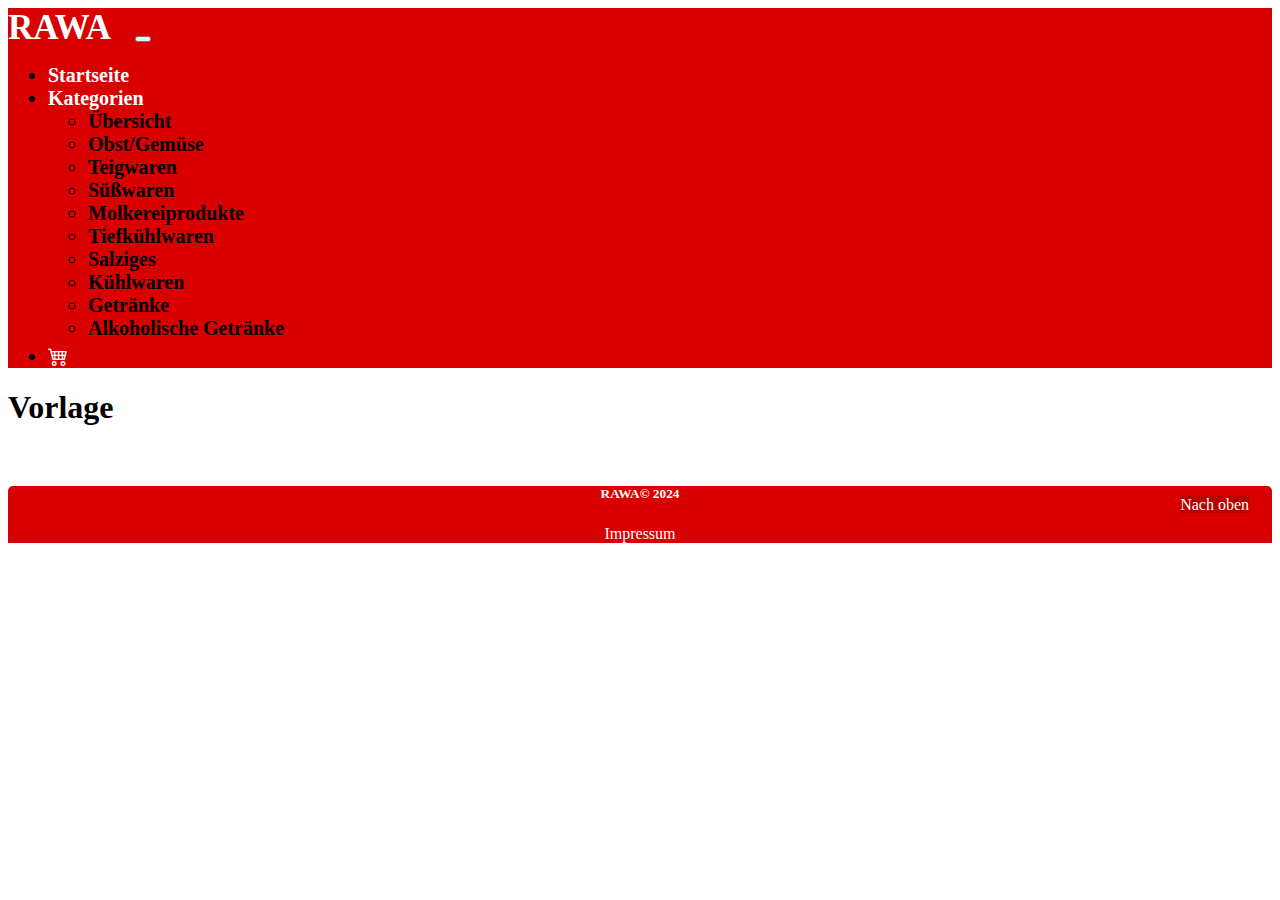
==== index.html @ 3cf3ac09 "u" ====
<html>

    <head>
        <title>Startseite</title>
        <link href="https://cdn.jsdelivr.net/npm/bootstrap@5.3.2/dist/css/bootstrap.min.css" rel="stylesheet" integrity="sha384-T3c6CoIi6uLrA9TneNEoa7RxnatzjcDSCmG1MXxSR1GAsXEV/Dwwykc2MPK8M2HN" crossorigin="anonymous">
        <script src="https://cdn.jsdelivr.net/npm/bootstrap@5.3.2/dist/js/bootstrap.bundle.min.js" integrity="sha384-C6RzsynM9kWDrMNeT87bh95OGNyZPhcTNXj1NW7RuBCsyN/o0jlpcV8Qyq46cDfL" crossorigin="anonymous"></script> 
        <link rel="stylesheet" href="https://cdn.jsdelivr.net/npm/bootstrap-icons@1.11.3/font/bootstrap-icons.min.css">

        

        <code von Christian></code>
        <meta http-equiv="Content-Type" content="text/html; charset=utf-8" />
        <link rel="stylesheet" type="text/css" href="./css/style.css">
        <script language="javascript" type="text/javascript" src="./js/index.js"></script>

    </head>

    <body>
        
        <nav class="navbar navbar-expand-lg" style="background-color: #d80000;">
            <div class="container-fluid">
              <a class="navbar-brand white logo" href="./index.html">RAWA</a>
              <button class="navbar-toggler" type="button" data-bs-toggle="collapse" data-bs-target="#navbarNavDropdown" aria-controls="navbarNavDropdown" aria-expanded="false" aria-label="Toggle navigation">
                <span class="navbar-toggler-icon"></span>
              </button>
              
              <div class="collapse navbar-collapse" id="navbarNavDropdown">
                <ul class="navbar-nav">
                  <li class="nav-item">
                    <a class="nav-link active white" style="color: white;" aria-current="page" href="./index.html">Startseite</a>
                  </li>
                  <li class="nav-item dropdown active">
                    <a class="nav-link dropdown-toggle white" style="color: white;" href="#" role="button" data-bs-toggle="dropdown" aria-expanded="false">
                      Kategorien
                    </a>
                    <ul class="dropdown-menu">
                      <li><a class="dropdown-item" href="./Kategorien.html"><b>Übersicht</b></a></li>
                      <li><a class="dropdown-item" href="./kategorien/Obst&Gemüse.html">Obst/Gemüse</a></li>
                      <li><a class="dropdown-item" href="./kategorien/Teigwaren.html">Teigwaren</a></li>
                      <li><a class="dropdown-item" href="./kategorien/Süßwaren.html">Süßwaren</a></li>
                      <li><a class="dropdown-item" href="./kategorien/Molkereiprodukte.html">Molkereiprodukte</a></li>
                      <li><a class="dropdown-item" href="./kategorien/Tiefkühlwaren.html">Tiefkühlwaren</a></li>
                      <li><a class="dropdown-item" href="./kategorien/Salziges.html">Salziges</a></li>
                      <li><a class="dropdown-item" href="./kategorien/Kühlwaren.html">Kühlwaren</a></li>
                      <li><a class="dropdown-item" href="./kategorien/Getränke.html">Getränke</a></li>
                      <li><a class="dropdown-item" href="./kategorien/Alkohol.html">Alkoholische Getränke</a></li>
                    </ul>
                  </li>
                  <li class="nav-item wagen">
                    <a class="nav-link active white " style="color: white;" aria-current="page" href="#"><i class="bi bi-cart4"></i></a>
                  </li>
                </ul>
              </div>
            </div>
          </nav>
        <div class="container">
            <h1>Vorlage</h1>
            
        </div>

        <div class="card footer white">
          <div class="card-body">
            <h5 class="card-title">RAWA© 2024</h5>
            <p class="card-text">Impressum</p>
          </div>
        </div>

        <!-- <img class="bananen" src="./img/erdbeeren.jpg"> -->

        <div class="btnoben">
        <a href="#" class="btn oben">Nach oben</a>
        </div>
    </body>

</html>



























































































































































































































































































































































































































































































































<code von Christian></code>
---- css/style.css ----
.white {
    color: white;
}

.logo {
    font-size: 35px;
    font-weight: 900;
    margin-right: 20px;
}

.nav-item {
    font-weight: bold;
    font-size: 20px;
    margin-right: 10px;
}

.wagen {
    padding-top: 5px;
}

.KÜberschrift {
    text-align: center;
    margin: 50px;
    font-weight: bolder;
}

.w80 {
    width: 85%;
}

a {
    text-decoration: none;
    color: black;
    border: black 1px;
}

.kategorie {
    padding: 10px;
    margin: 5px;
}

.kategorie p {
    margin-bottom: 0px;
    margin-top: 7px;
    font-weight: bold;
    font-size: 15px;
}

.produkt {
    border: black solid 0.5px;
    border-radius: 20px;
    height: 250px;
    padding: 20px;
    margin: 5px;
    margin-bottom: 20px;
}

.grid {
    display: grid;
    grid-template-rows: repeat(3, 60px);
    grid-template-columns: 20% 30% 30% 7% 7%;
    grid-template-areas:
        "gBild gProduktName gProduktName gProduktName gProduktName"
        "gBild gPreis gAllergene gPlus gMehr"
        "gBild gKiloPreis gAngebot gAngebot gAngebot";
    text-align: left;
    gap: 15px;
}

.gText {
    padding: 0;
}

.gBild {
    grid-area: gBild;
}

.gProduktName {
    grid-area: gProduktName;
    font-weight: bolder;
    text-decoration: underline;
    font-size: 30px;
    padding-top: 5px;
    padding-bottom: 10px;
}

.gPreis {
    grid-area: gPreis;
    font-weight: bolder;
    font-size: 30px;
}

.gKiloPreis {
    grid-area: gKiloPreis;
    font-weight: 450;
    font-size: 20px;
}

.gAllergene {
    grid-area: gAllergene;
    font-weight: 450;
    font-size: 15px;
    padding-top: 6px;
}

.gAngebot {
    grid-area: gAngebot;
    font-weight: bolder;
    font-size: 20px;
}

.gPlus {
    grid-area: gPlus;
    background-color: lightgrey;
    font-size: 24px;
    font-weight: 1000;
    margin-top: 7.5%;
    padding-top: 0;
    padding-left: 10x;
    height: 50px;
    width: 50px;
    border: black double 5px;
    border-radius: 100%;
}

.gMehr {
    grid-area: gMehr;
    background-color: lightgrey;
    font-size: 24px;
    font-weight: bolder;
    margin-top: 7.5%;
    padding-top: 1px;
    padding-left: 15px;
    height: 50px;
    width: 50px;
    border: black double 5px;
    border-radius: 100%;
}

img {
    width: 100%;
    border-radius: 10px;
    box-shadow: 5px 5px 10px;
}

@media screen and (min-width: 1200px) {
    .kategorie p {
        font-size: 20px;
    }
}

.footer {
    margin: 0;
    margin-top: 60px;
    text-align: center;
    background-color: #d80000;
    border-radius: 5px 5px 0px 0px;
}

.btnoben {
    text-align: right;
    margin-top: -63px;
    margin-right: 23px;
    position: relative;
}

.bananen {
    box-shadow: none;
    width: 500px;
    margin: 500px;
}

.oben {
    background-color: #bb0000;
    color: white;
}

.oben:hover {
    background-color: #cc0000;
    color: white;
    box-shadow: 0px 0px 30px;
}
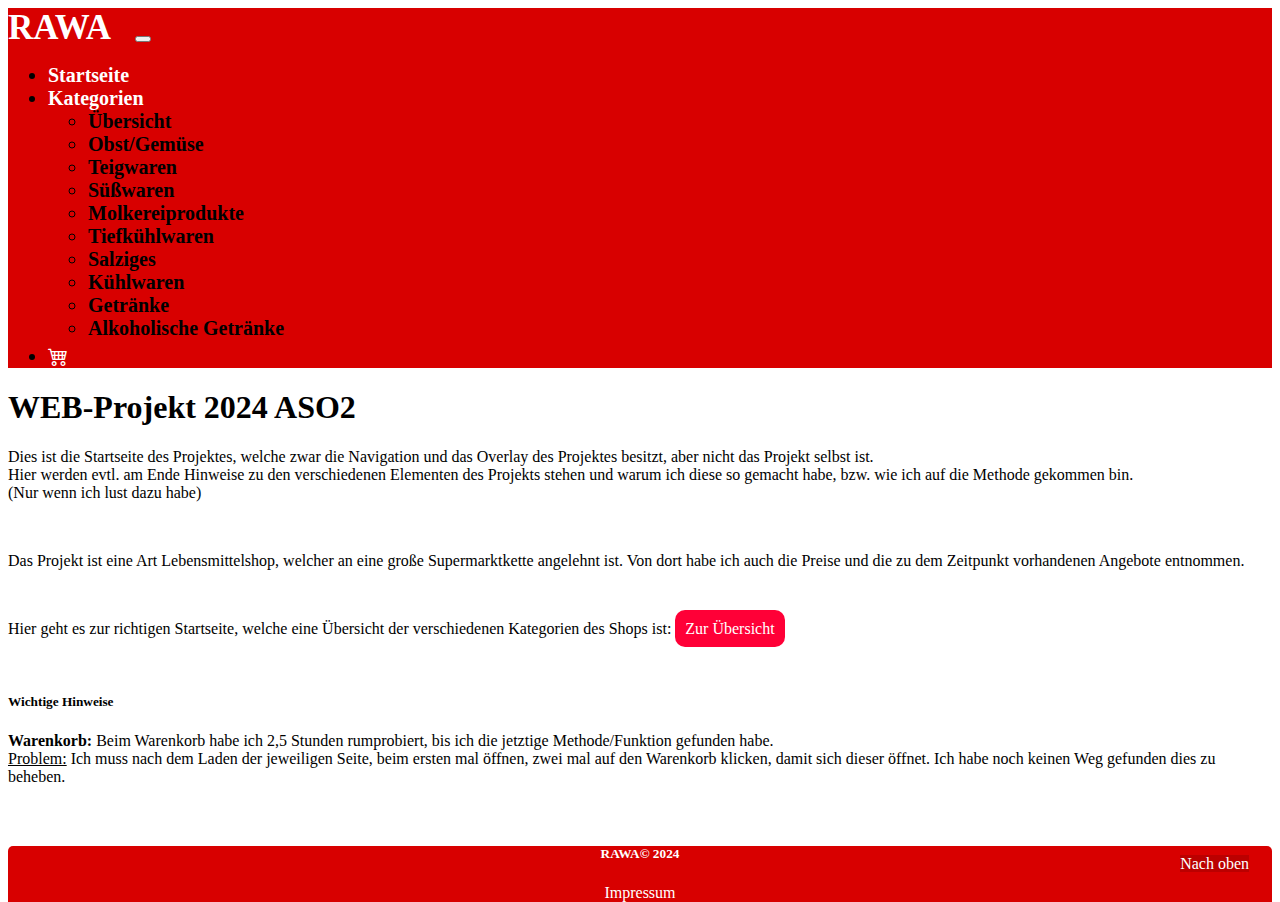
==== commit d09d5ea9: "u" ====
--- a/index.html
+++ b/index.html
@@ -1,76 +1,98 @@
 <html>
 
-    <head>
-        <title>Startseite</title>
-        <link href="https://cdn.jsdelivr.net/npm/bootstrap@5.3.2/dist/css/bootstrap.min.css" rel="stylesheet" integrity="sha384-T3c6CoIi6uLrA9TneNEoa7RxnatzjcDSCmG1MXxSR1GAsXEV/Dwwykc2MPK8M2HN" crossorigin="anonymous">
-        <script src="https://cdn.jsdelivr.net/npm/bootstrap@5.3.2/dist/js/bootstrap.bundle.min.js" integrity="sha384-C6RzsynM9kWDrMNeT87bh95OGNyZPhcTNXj1NW7RuBCsyN/o0jlpcV8Qyq46cDfL" crossorigin="anonymous"></script> 
-        <link rel="stylesheet" href="https://cdn.jsdelivr.net/npm/bootstrap-icons@1.11.3/font/bootstrap-icons.min.css">
-
-        
-
-        <code von Christian></code>
-        <meta http-equiv="Content-Type" content="text/html; charset=utf-8" />
-        <link rel="stylesheet" type="text/css" href="./css/style.css">
-        <script language="javascript" type="text/javascript" src="./js/index.js"></script>
-
-    </head>
-
-    <body>
-        
-        <nav class="navbar navbar-expand-lg" style="background-color: #d80000;">
-            <div class="container-fluid">
-              <a class="navbar-brand white logo" href="./index.html">RAWA</a>
-              <button class="navbar-toggler" type="button" data-bs-toggle="collapse" data-bs-target="#navbarNavDropdown" aria-controls="navbarNavDropdown" aria-expanded="false" aria-label="Toggle navigation">
-                <span class="navbar-toggler-icon"></span>
-              </button>
-              
-              <div class="collapse navbar-collapse" id="navbarNavDropdown">
-                <ul class="navbar-nav">
-                  <li class="nav-item">
-                    <a class="nav-link active white" style="color: white;" aria-current="page" href="./index.html">Startseite</a>
-                  </li>
-                  <li class="nav-item dropdown active">
-                    <a class="nav-link dropdown-toggle white" style="color: white;" href="#" role="button" data-bs-toggle="dropdown" aria-expanded="false">
-                      Kategorien
-                    </a>
-                    <ul class="dropdown-menu">
-                      <li><a class="dropdown-item" href="./Kategorien.html"><b>Übersicht</b></a></li>
-                      <li><a class="dropdown-item" href="./kategorien/Obst&Gemüse.html">Obst/Gemüse</a></li>
-                      <li><a class="dropdown-item" href="./kategorien/Teigwaren.html">Teigwaren</a></li>
-                      <li><a class="dropdown-item" href="./kategorien/Süßwaren.html">Süßwaren</a></li>
-                      <li><a class="dropdown-item" href="./kategorien/Molkereiprodukte.html">Molkereiprodukte</a></li>
-                      <li><a class="dropdown-item" href="./kategorien/Tiefkühlwaren.html">Tiefkühlwaren</a></li>
-                      <li><a class="dropdown-item" href="./kategorien/Salziges.html">Salziges</a></li>
-                      <li><a class="dropdown-item" href="./kategorien/Kühlwaren.html">Kühlwaren</a></li>
-                      <li><a class="dropdown-item" href="./kategorien/Getränke.html">Getränke</a></li>
-                      <li><a class="dropdown-item" href="./kategorien/Alkohol.html">Alkoholische Getränke</a></li>
-                    </ul>
-                  </li>
-                  <li class="nav-item wagen">
-                    <a class="nav-link active white " style="color: white;" aria-current="page" href="#"><i class="bi bi-cart4"></i></a>
-                  </li>
-                </ul>
-              </div>
-            </div>
-          </nav>
-        <div class="container">
-            <h1>Vorlage</h1>
-            
+  <head>
+    <title>Startseite</title>
+    <link href="https://cdn.jsdelivr.net/npm/bootstrap@5.3.2/dist/css/bootstrap.min.css" rel="stylesheet"
+      integrity="sha384-T3c6CoIi6uLrA9TneNEoa7RxnatzjcDSCmG1MXxSR1GAsXEV/Dwwykc2MPK8M2HN" crossorigin="anonymous">
+    <script src="https://cdn.jsdelivr.net/npm/bootstrap@5.3.2/dist/js/bootstrap.bundle.min.js"
+      integrity="sha384-C6RzsynM9kWDrMNeT87bh95OGNyZPhcTNXj1NW7RuBCsyN/o0jlpcV8Qyq46cDfL"
+      crossorigin="anonymous"></script>
+    <link rel="stylesheet" href="https://cdn.jsdelivr.net/npm/bootstrap-icons@1.11.3/font/bootstrap-icons.min.css">
+
+
+
+    <code von Christian></code>
+    <meta http-equiv="Content-Type" content="text/html; charset=utf-8" />
+    <link rel="stylesheet" type="text/css" href="./css/style.css">
+    <script language="javascript" type="text/javascript" src="./js/index.js"></script>
+
+  </head>
+
+  <body>
+
+    <div class="Warenkorb" id="idWarenkorb">
+
+      <p class="WÜberschrift">Warenkorb</p>
+      <div class="WAusgabe">Leer</div>
+
+    </div>
+
+    <nav class="navbar navbar-expand-lg" style="background-color: #d80000;">
+      <div class="container-fluid">
+        <a class="navbar-brand white logo" href="./index.html">RAWA</a>
+        <button class="navbar-toggler" type="button" data-bs-toggle="collapse" data-bs-target="#navbarNavDropdown"
+          aria-controls="navbarNavDropdown" aria-expanded="false" aria-label="Toggle navigation">
+          <span class="navbar-toggler-icon"></span>
+        </button>
+
+        <div class="collapse navbar-collapse" id="navbarNavDropdown">
+          <ul class="navbar-nav">
+            <li class="nav-item">
+              <a class="nav-link active white" style="color: white;" aria-current="page"
+                href="./index.html">Startseite</a>
+            </li>
+            <li class="nav-item dropdown active">
+              <a class="nav-link dropdown-toggle white" style="color: white;" href="#" role="button"
+                data-bs-toggle="dropdown" aria-expanded="false">
+                Kategorien
+              </a>
+              <ul class="dropdown-menu">
+                <li><a class="dropdown-item" href="./Kategorien.html"><b>Übersicht</b></a></li>
+                <li><a class="dropdown-item" href="./kategorien/Obst&Gemüse.html">Obst/Gemüse</a></li>
+                <li><a class="dropdown-item" href="./kategorien/Teigwaren.html">Teigwaren</a></li>
+                <li><a class="dropdown-item" href="./kategorien/Süßwaren.html">Süßwaren</a></li>
+                <li><a class="dropdown-item" href="./kategorien/Molkereiprodukte.html">Molkereiprodukte</a></li>
+                <li><a class="dropdown-item" href="./kategorien/Tiefkühlwaren.html">Tiefkühlwaren</a></li>
+                <li><a class="dropdown-item" href="./kategorien/Salziges.html">Salziges</a></li>
+                <li><a class="dropdown-item" href="./kategorien/Kühlwaren.html">Kühlwaren</a></li>
+                <li><a class="dropdown-item" href="./kategorien/Getränke.html">Getränke</a></li>
+                <li><a class="dropdown-item" href="./kategorien/Alkohol.html">Alkoholische Getränke</a></li>
+              </ul>
+            </li>
+            <li class="nav-item wagen">
+              <a class="nav-link active white " id="idAusklappen" onclick="fAusklappen();" style="color: white;"
+                aria-current="page" href="#"><i class="bi bi-cart4"></i></a>
+            </li>
+          </ul>
         </div>
-
-        <div class="card footer white">
-          <div class="card-body">
-            <h5 class="card-title">RAWA© 2024</h5>
-            <p class="card-text">Impressum</p>
-          </div>
-        </div>
-
-        <!-- <img class="bananen" src="./img/erdbeeren.jpg"> -->
-
-        <div class="btnoben">
-        <a href="#" class="btn oben">Nach oben</a>
-        </div>
-    </body>
+      </div>
+    </nav>
+    <div class="container">
+      <h1>WEB-Projekt 2024 ASO2</h1>
+      <p>Dies ist die Startseite des Projektes, welche zwar die Navigation und das Overlay des Projektes besitzt, aber nicht das Projekt selbst ist.<br/>Hier werden evtl. am Ende Hinweise zu den verschiedenen Elementen des Projekts stehen und warum ich diese so gemacht habe, bzw. wie ich auf die Methode gekommen bin.<br/>(Nur wenn ich lust dazu habe)</p>
+      <br/>
+      <p>Das Projekt ist eine Art Lebensmittelshop, welcher an eine große Supermarktkette angelehnt ist. Von dort habe ich auch die Preise und die zu dem Zeitpunkt vorhandenen Angebote entnommen.</p>
+      <br/>
+      <p>Hier geht es zur richtigen Startseite, welche eine Übersicht der verschiedenen Kategorien des Shops ist: <a href="./Kategorien.html" class="Start">Zur Übersicht</a></p>
+      <br/>
+      <h5><b>Wichtige Hinweise</b></h5>
+      <p><b>Warenkorb:</b> Beim Warenkorb habe ich 2,5 Stunden rumprobiert, bis ich die jetztige Methode/Funktion gefunden habe.<br/><u>Problem:</u> Ich muss nach dem Laden der jeweiligen Seite, beim ersten mal öffnen, zwei mal auf den Warenkorb klicken, damit sich dieser öffnet. Ich habe noch keinen Weg gefunden dies zu beheben.</p>
+
+    </div>
+
+    <div class="card footer white">
+      <div class="card-body">
+        <h5 class="card-title">RAWA© 2024</h5>
+        <p class="card-text">Impressum</p>
+      </div>
+    </div>
+
+    <!-- <img class="bananen" src="./img/erdbeeren.jpg"> -->
+
+    <div class="btnoben">
+      <a href="#" class="btn oben">Nach oben</a>
+    </div>
+  </body>
 
 </html>
 
@@ -580,4 +602,4 @@
 
 
 
-<code von Christian></code>+<code von Christian></code>
--- a/css/style.css
+++ b/css/style.css
@@ -1,3 +1,27 @@
+body {
+    position: relative;
+}
+
+.Warenkorb {
+    width: 400px;
+    height: 600px;
+    position: absolute;
+    background-color: white;
+    margin-top: 85px;
+    margin-left: 350px;
+    box-shadow: 0px 0px 20px;
+    border-radius: 25px;
+    padding-left: 30px;
+    padding-top: 10px;
+    visibility: hidden;
+}
+
+.WÜberschrift {
+    font-size: 40px;
+    font-weight: bold;
+    margin-bottom: 10;
+}
+
 .white {
     color: white;
 }
@@ -105,8 +129,10 @@
 
 .gAngebot {
     grid-area: gAngebot;
-    font-weight: bolder;
-    font-size: 20px;
+    font-weight: 1000;
+    font-size: 25px;
+    color: red;
+    text-shadow: 0px 0px 10px grey;
 }
 
 .gPlus {
@@ -181,3 +207,9 @@
     box-shadow: 0px 0px 30px;
 }
 
+.Start {
+    padding: 10px;
+    color: white;
+    background-color: rgb(255, 0, 55);
+    border-radius: 10px;
+}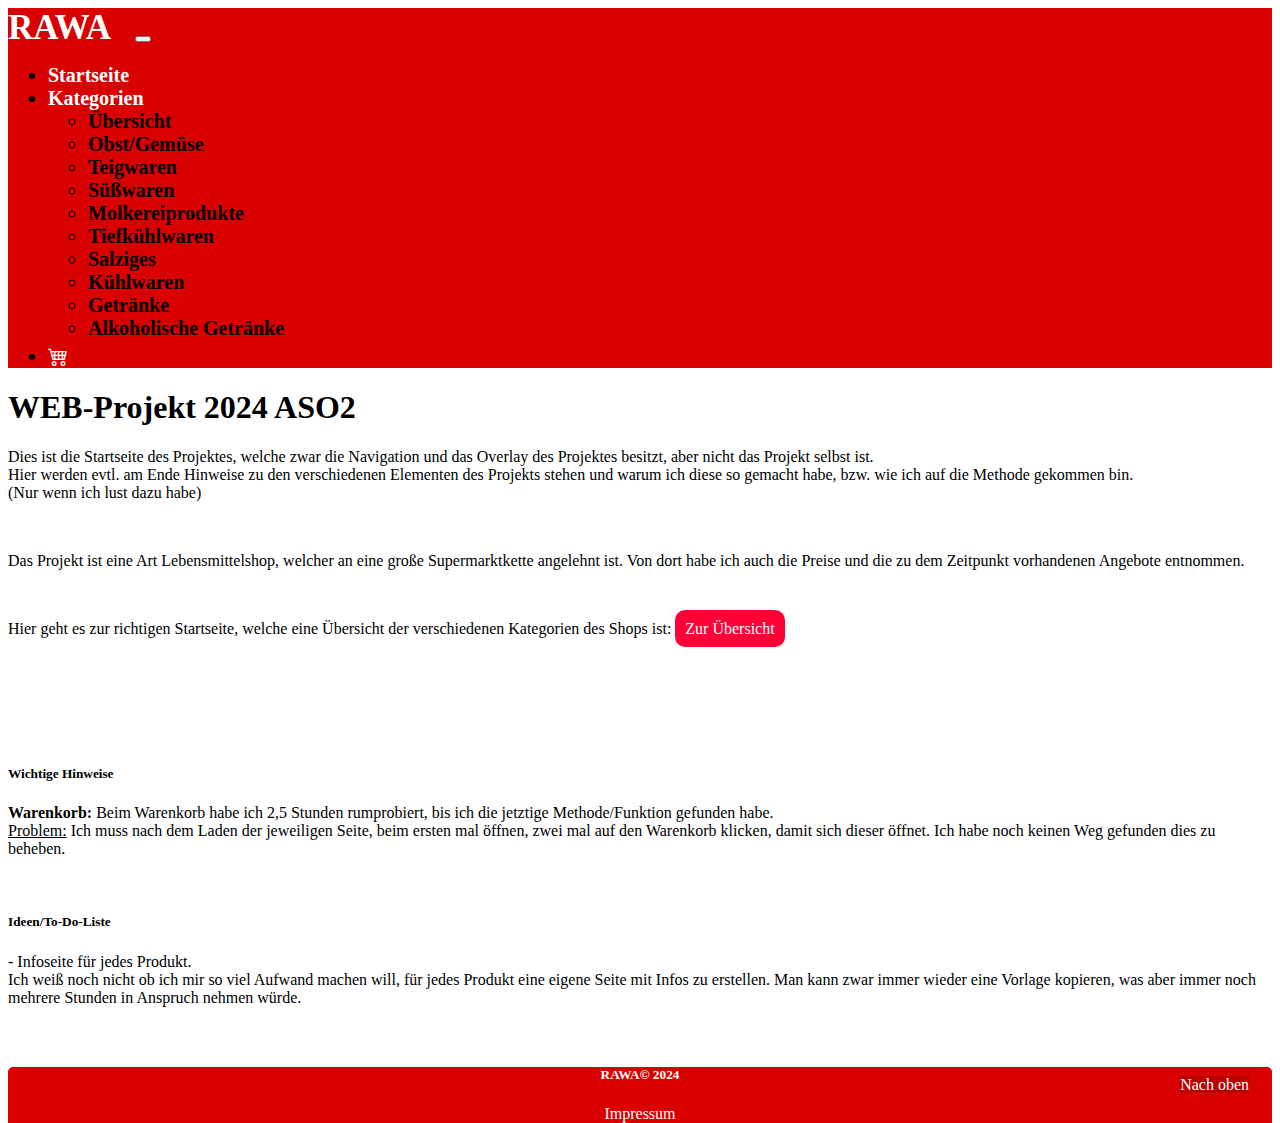
==== commit ae61d1f6: "u" ====
--- a/index.html
+++ b/index.html
@@ -74,9 +74,13 @@
       <p>Das Projekt ist eine Art Lebensmittelshop, welcher an eine große Supermarktkette angelehnt ist. Von dort habe ich auch die Preise und die zu dem Zeitpunkt vorhandenen Angebote entnommen.</p>
       <br/>
       <p>Hier geht es zur richtigen Startseite, welche eine Übersicht der verschiedenen Kategorien des Shops ist: <a href="./Kategorien.html" class="Start">Zur Übersicht</a></p>
-      <br/>
+      <br/><br/><br/><br/><br/>
       <h5><b>Wichtige Hinweise</b></h5>
       <p><b>Warenkorb:</b> Beim Warenkorb habe ich 2,5 Stunden rumprobiert, bis ich die jetztige Methode/Funktion gefunden habe.<br/><u>Problem:</u> Ich muss nach dem Laden der jeweiligen Seite, beim ersten mal öffnen, zwei mal auf den Warenkorb klicken, damit sich dieser öffnet. Ich habe noch keinen Weg gefunden dies zu beheben.</p>
+
+      <br/>
+      <h5><b>Ideen/To-Do-Liste</b></h5>
+      <p>- Infoseite für jedes Produkt.<br/>Ich weiß noch nicht ob ich mir so viel Aufwand machen will, für jedes Produkt eine eigene Seite mit Infos zu erstellen. Man kann zwar immer wieder eine Vorlage kopieren, was aber immer noch mehrere Stunden in Anspruch nehmen würde.</p>
 
     </div>
 
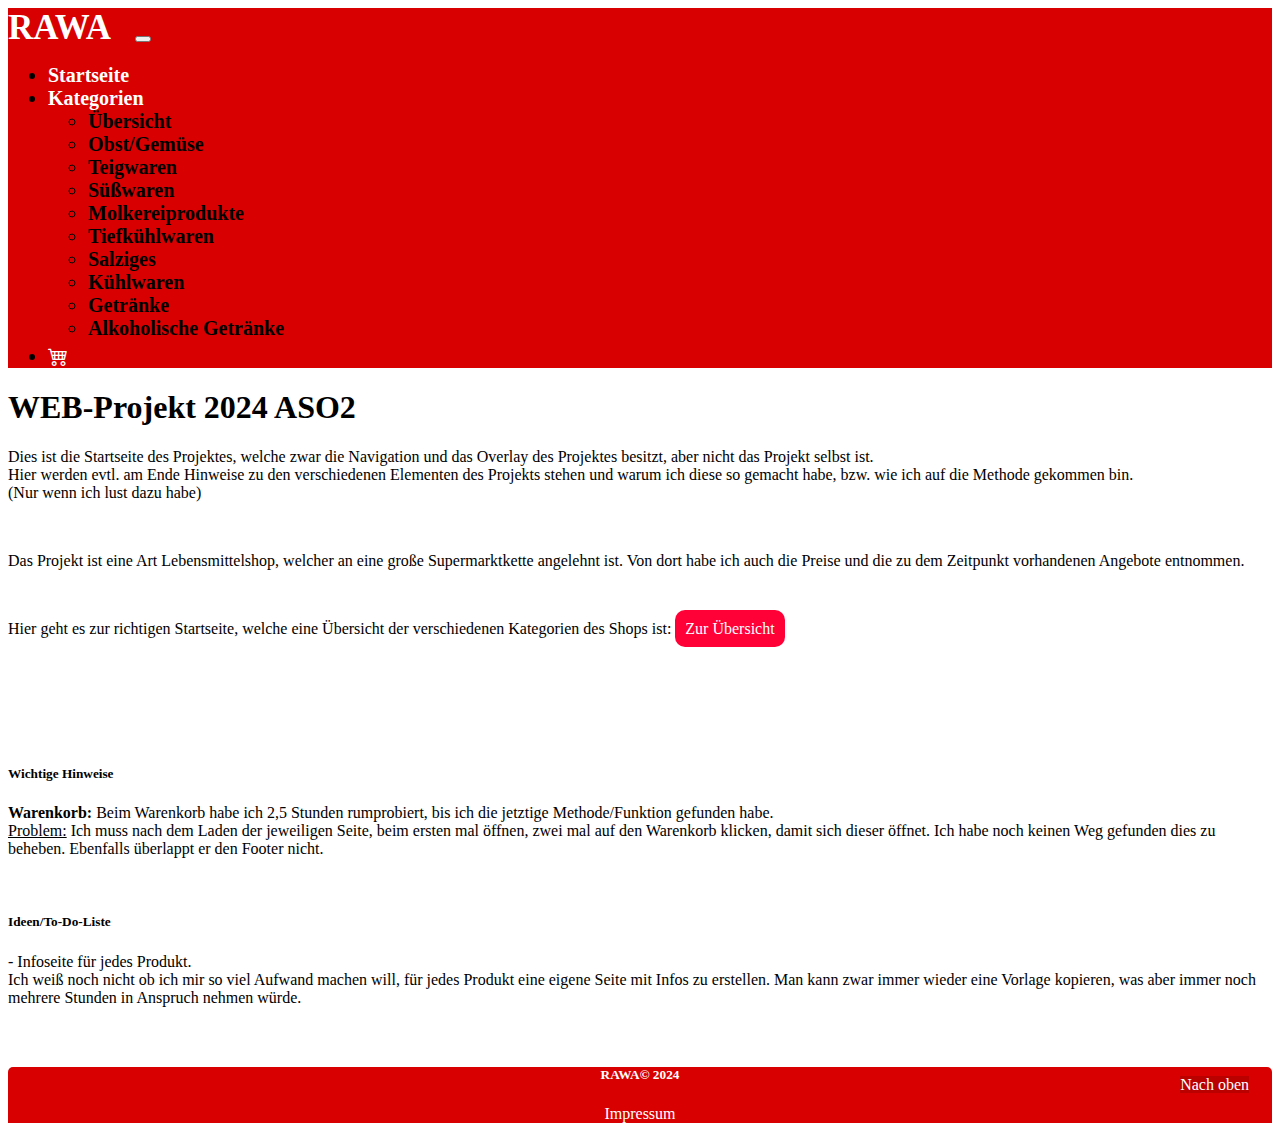
==== commit ef03d744: "u" ====
--- a/index.html
+++ b/index.html
@@ -76,7 +76,7 @@
       <p>Hier geht es zur richtigen Startseite, welche eine Übersicht der verschiedenen Kategorien des Shops ist: <a href="./Kategorien.html" class="Start">Zur Übersicht</a></p>
       <br/><br/><br/><br/><br/>
       <h5><b>Wichtige Hinweise</b></h5>
-      <p><b>Warenkorb:</b> Beim Warenkorb habe ich 2,5 Stunden rumprobiert, bis ich die jetztige Methode/Funktion gefunden habe.<br/><u>Problem:</u> Ich muss nach dem Laden der jeweiligen Seite, beim ersten mal öffnen, zwei mal auf den Warenkorb klicken, damit sich dieser öffnet. Ich habe noch keinen Weg gefunden dies zu beheben.</p>
+      <p><b>Warenkorb:</b> Beim Warenkorb habe ich 2,5 Stunden rumprobiert, bis ich die jetztige Methode/Funktion gefunden habe.<br/><u>Problem:</u> Ich muss nach dem Laden der jeweiligen Seite, beim ersten mal öffnen, zwei mal auf den Warenkorb klicken, damit sich dieser öffnet. Ich habe noch keinen Weg gefunden dies zu beheben. Ebenfalls überlappt er den Footer nicht.</p>
 
       <br/>
       <h5><b>Ideen/To-Do-Liste</b></h5>
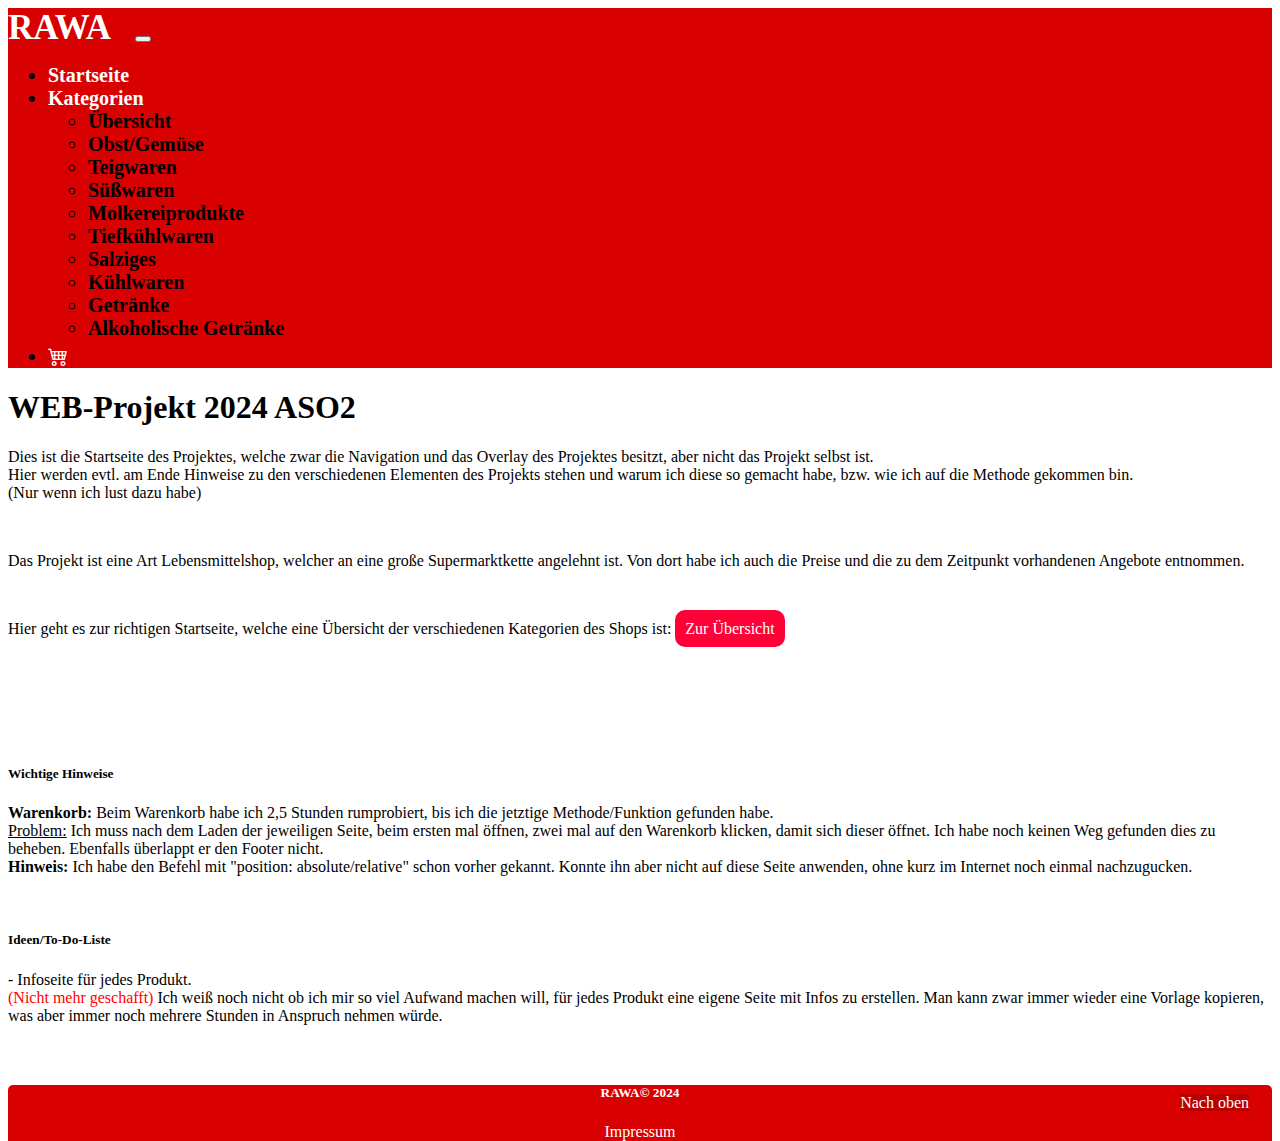
==== commit c26792f4: "u" ====
--- a/index.html
+++ b/index.html
@@ -76,11 +76,11 @@
       <p>Hier geht es zur richtigen Startseite, welche eine Übersicht der verschiedenen Kategorien des Shops ist: <a href="./Kategorien.html" class="Start">Zur Übersicht</a></p>
       <br/><br/><br/><br/><br/>
       <h5><b>Wichtige Hinweise</b></h5>
-      <p><b>Warenkorb:</b> Beim Warenkorb habe ich 2,5 Stunden rumprobiert, bis ich die jetztige Methode/Funktion gefunden habe.<br/><u>Problem:</u> Ich muss nach dem Laden der jeweiligen Seite, beim ersten mal öffnen, zwei mal auf den Warenkorb klicken, damit sich dieser öffnet. Ich habe noch keinen Weg gefunden dies zu beheben. Ebenfalls überlappt er den Footer nicht.</p>
+      <p><b>Warenkorb:</b> Beim Warenkorb habe ich 2,5 Stunden rumprobiert, bis ich die jetztige Methode/Funktion gefunden habe.<br/><u>Problem:</u> Ich muss nach dem Laden der jeweiligen Seite, beim ersten mal öffnen, zwei mal auf den Warenkorb klicken, damit sich dieser öffnet. Ich habe noch keinen Weg gefunden dies zu beheben. Ebenfalls überlappt er den Footer nicht.<br/><b>Hinweis:</b> Ich habe den Befehl mit "position: absolute/relative" schon vorher gekannt. Konnte ihn aber nicht auf diese Seite anwenden, ohne kurz im Internet noch einmal nachzugucken.</p>
 
       <br/>
       <h5><b>Ideen/To-Do-Liste</b></h5>
-      <p>- Infoseite für jedes Produkt.<br/>Ich weiß noch nicht ob ich mir so viel Aufwand machen will, für jedes Produkt eine eigene Seite mit Infos zu erstellen. Man kann zwar immer wieder eine Vorlage kopieren, was aber immer noch mehrere Stunden in Anspruch nehmen würde.</p>
+      <p>- Infoseite für jedes Produkt.<br/><mark class="nichtgeschafft">(Nicht mehr geschafft)</mark> Ich weiß noch nicht ob ich mir so viel Aufwand machen will, für jedes Produkt eine eigene Seite mit Infos zu erstellen. Man kann zwar immer wieder eine Vorlage kopieren, was aber immer noch mehrere Stunden in Anspruch nehmen würde.</p>
 
     </div>
 
--- a/css/style.css
+++ b/css/style.css
@@ -212,4 +212,13 @@
     color: white;
     background-color: rgb(255, 0, 55);
     border-radius: 10px;
+}
+
+.nichtgeschafft {
+    color: red;
+    background-color: white;
+}
+
+.impressum {
+    text-align: center;
 }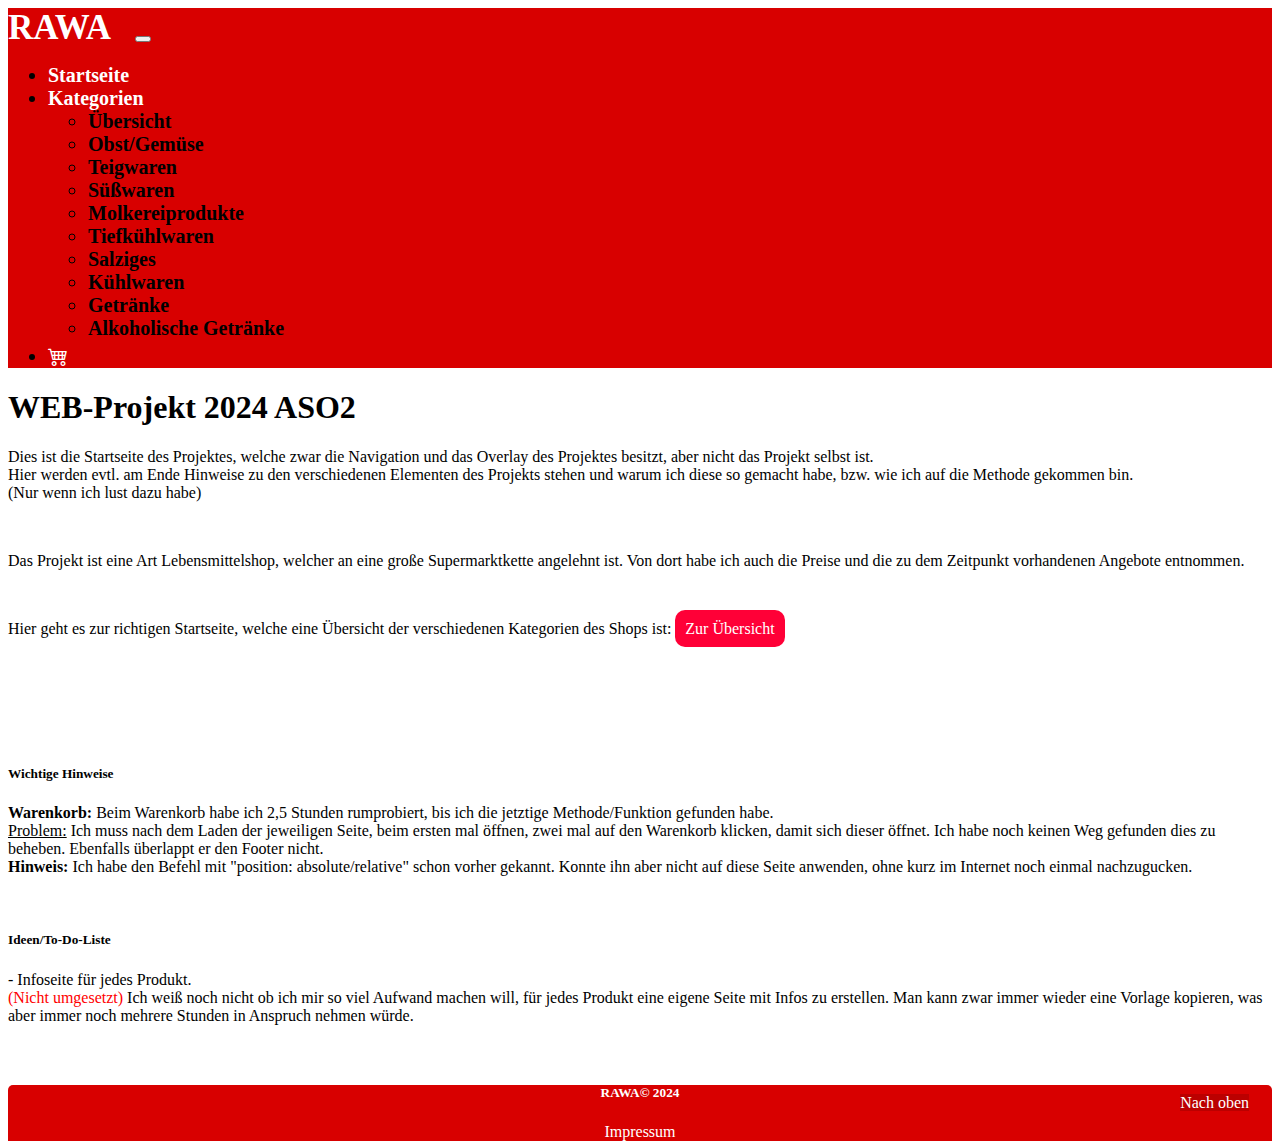
==== commit 6957e391: "u" ====
--- a/index.html
+++ b/index.html
@@ -80,7 +80,7 @@
 
       <br/>
       <h5><b>Ideen/To-Do-Liste</b></h5>
-      <p>- Infoseite für jedes Produkt.<br/><mark class="nichtgeschafft">(Nicht mehr geschafft)</mark> Ich weiß noch nicht ob ich mir so viel Aufwand machen will, für jedes Produkt eine eigene Seite mit Infos zu erstellen. Man kann zwar immer wieder eine Vorlage kopieren, was aber immer noch mehrere Stunden in Anspruch nehmen würde.</p>
+      <p>- Infoseite für jedes Produkt.<br/><mark class="nichtgeschafft">(Nicht umgesetzt)</mark> Ich weiß noch nicht ob ich mir so viel Aufwand machen will, für jedes Produkt eine eigene Seite mit Infos zu erstellen. Man kann zwar immer wieder eine Vorlage kopieren, was aber immer noch mehrere Stunden in Anspruch nehmen würde.</p>
 
     </div>
 
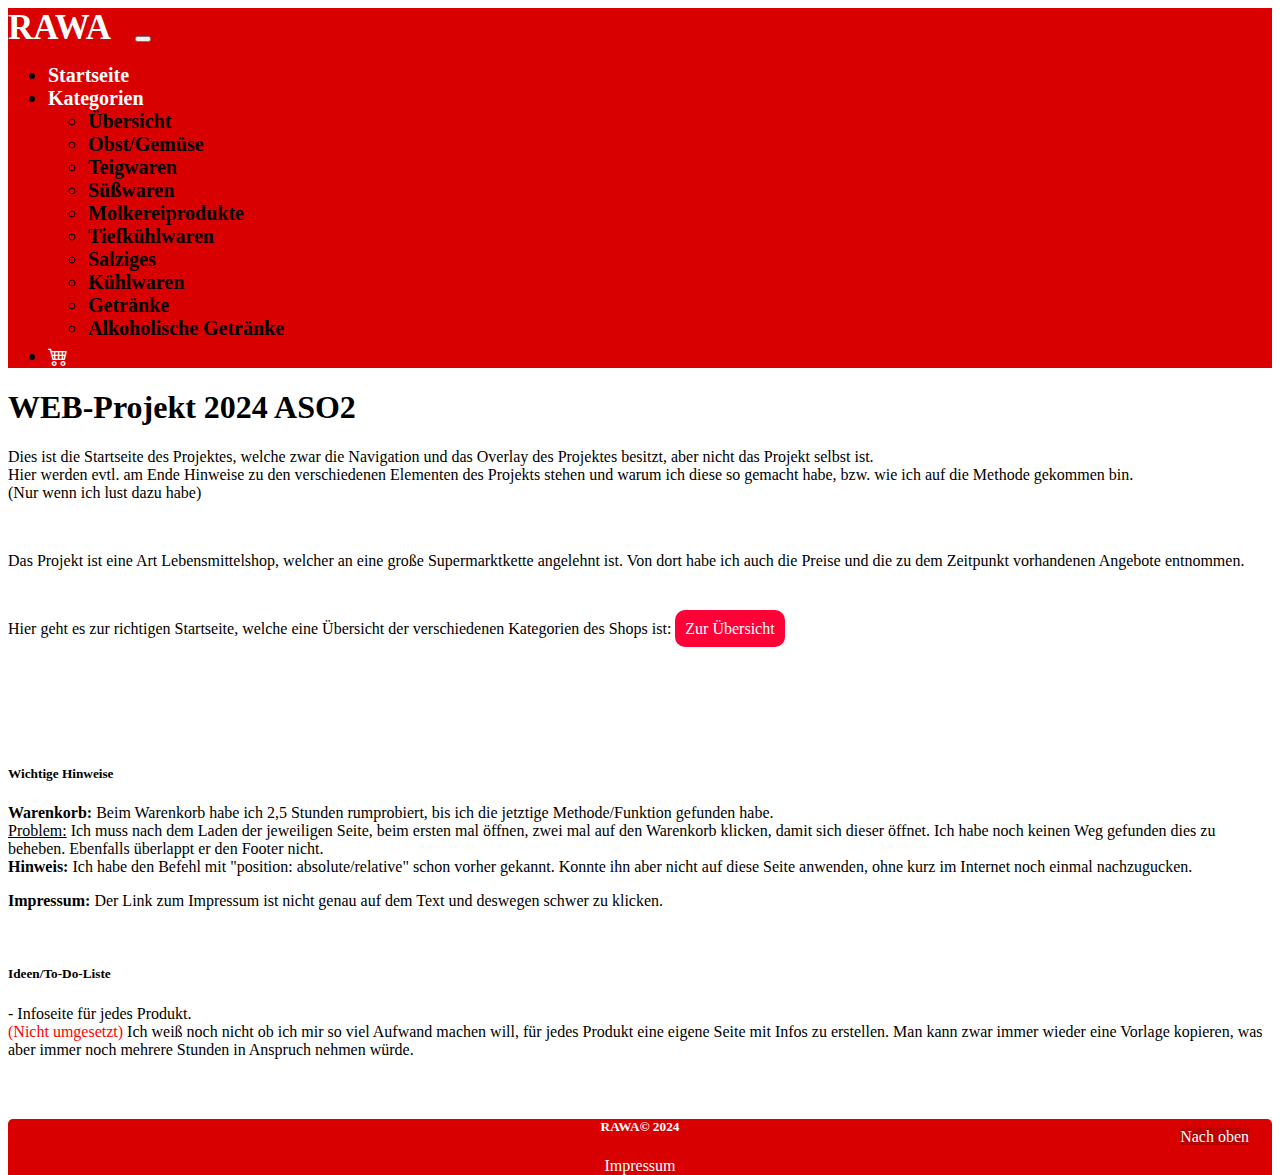
==== commit 777c1531: "u" ====
--- a/index.html
+++ b/index.html
@@ -77,6 +77,7 @@
       <br/><br/><br/><br/><br/>
       <h5><b>Wichtige Hinweise</b></h5>
       <p><b>Warenkorb:</b> Beim Warenkorb habe ich 2,5 Stunden rumprobiert, bis ich die jetztige Methode/Funktion gefunden habe.<br/><u>Problem:</u> Ich muss nach dem Laden der jeweiligen Seite, beim ersten mal öffnen, zwei mal auf den Warenkorb klicken, damit sich dieser öffnet. Ich habe noch keinen Weg gefunden dies zu beheben. Ebenfalls überlappt er den Footer nicht.<br/><b>Hinweis:</b> Ich habe den Befehl mit "position: absolute/relative" schon vorher gekannt. Konnte ihn aber nicht auf diese Seite anwenden, ohne kurz im Internet noch einmal nachzugucken.</p>
+      <p><b>Impressum:</b> Der Link zum Impressum ist nicht genau auf dem Text und deswegen schwer zu klicken.</p>
 
       <br/>
       <h5><b>Ideen/To-Do-Liste</b></h5>
